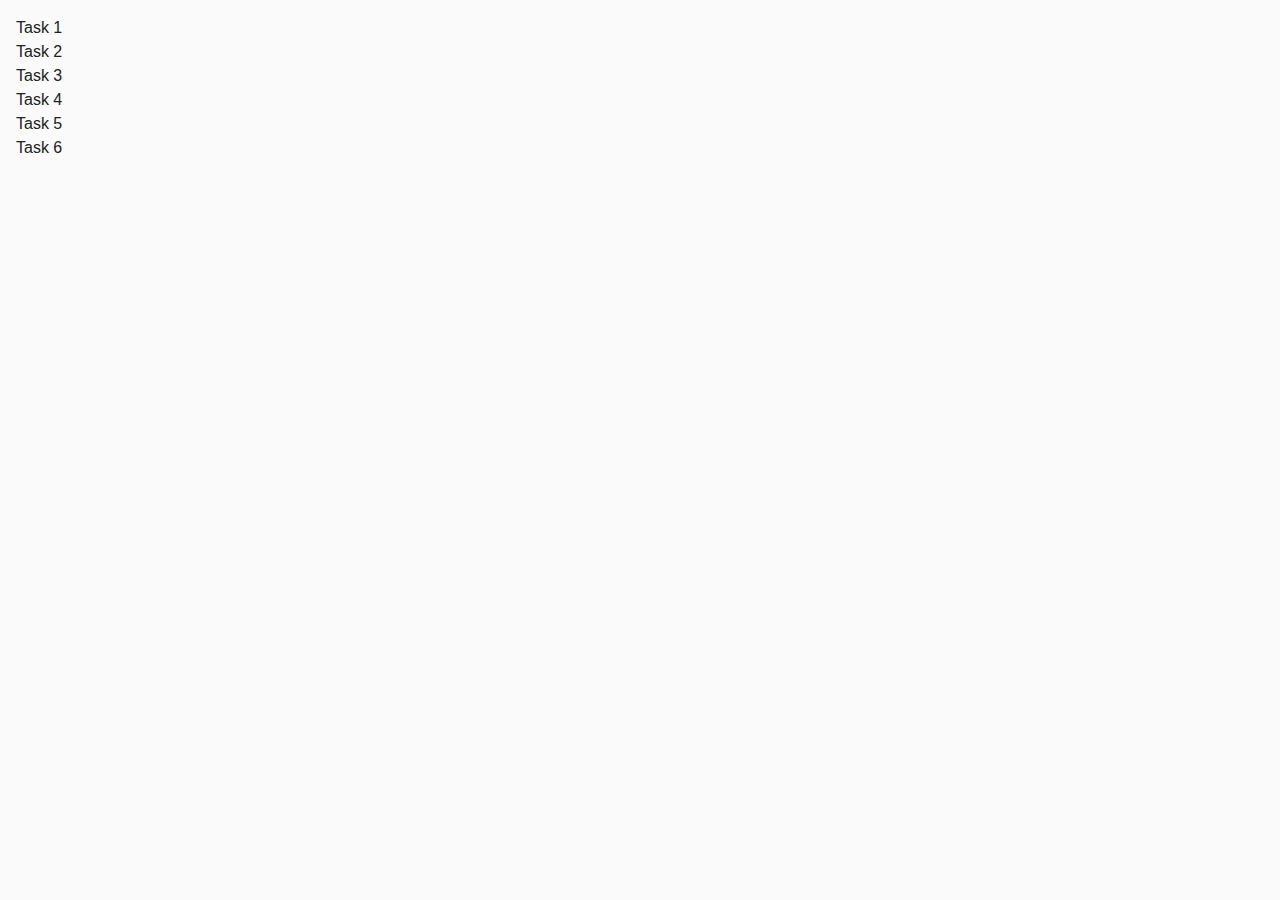
==== index.html @ 2b3497ef "Initial commit" ====
<!DOCTYPE html>
<html lang="en">
  <head>
    <meta charset="UTF-8" />
    <meta http-equiv="X-UA-Compatible" content="IE=edge" />
    <meta name="viewport" content="width=device-width, initial-scale=1.0" />
    <title>Homework 7</title>
    <link
      rel="stylesheet"
      href="https://cdnjs.cloudflare.com/ajax/libs/modern-normalize/2.0.0/modern-normalize.min.css"
      integrity="sha512-4xo8blKMVCiXpTaLzQSLSw3KFOVPWhm/TRtuPVc4WG6kUgjH6J03IBuG7JZPkcWMxJ5huwaBpOpnwYElP/m6wg=="
      crossorigin="anonymous"
      referrerpolicy="no-referrer"
    />
    <link rel="stylesheet" href="./css/common.css" />
  </head>
  <body>
    <ul>
      <li><a href="./task-1.html">Task 1</a></li>
      <li><a href="./task-2.html">Task 2</a></li>
      <li><a href="./task-3.html">Task 3</a></li>
      <li><a href="./task-4.html">Task 4</a></li>
      <li><a href="./task-5.html">Task 5</a></li>
      <li><a href="./task-6.html">Task 6</a></li>
    </ul>
  </body>
</html>
---- css/common.css ----
* {
  box-sizing: border-box;
}

body {
  margin: 16px;
  font-family: -apple-system, BlinkMacSystemFont, 'Segoe UI', Roboto, Oxygen,
    Ubuntu, Cantarell, 'Open Sans', 'Helvetica Neue', sans-serif;
  -webkit-font-smoothing: antialiased;
  -moz-osx-font-smoothing: grayscale;
  background-color: #fafafa;
  color: #212121;
  line-height: 1.5;
}

/* reset */
h1,
h2,
h3,
h4,
h5,
h6,
p {
  margin: 0;
}

p:last-child {
  margin-bottom: 0;
}

ul,
li {
  margin: 0;
  padding: 0;
  list-style-type: none;
}

a {
  color: currentColor;
  text-decoration: none;
}

button {
  cursor: pointer;
  border: none;
}

img {
  display: block;
  max-width: 100%;
  height: auto;
}

/* Basic */
.back-page {
  width: 120px;
  height: 40px;
  background-color: #000000;
  border-radius: 10px;
  padding: 10px 20px;
  margin: auto;
  font-size: 16px;
  font-weight: bold;
  color: #ffffff;
  text-align: center;
  float: center;
  display: flex;
  align-items: center;
  justify-content: center;
  transition: 200ms linear 50ms;

  margin-bottom: 30px;
}

.back-page:hover {
  background-color: lightgrey;
  color: #000000;
}
input {
  outline: none;
}

/* Task 1 */
.list {
  width: 440px;
  padding: 24px;
  margin: 0 auto;
  display: flex;
  flex-direction: column;
  gap: 24px;
}

.item {
  width: 392px;
  background-color: #f6f6fe;
  border-radius: 8px;
  padding: 16px;
}

.list-title {
  font-family: 'Montserrat', sans-serif;
  color: #2e2f42;
  font-size: 24px;
  font-weight: 600;
  line-height: 1.33;
  letter-spacing: 0.04em;
  margin-bottom: 16px;
}
.list-block {
  display: flex;
  flex-direction: column;
  gap: 8px;
}
.list-item {
  width: 360px;
  height: 40px;
  border-radius: 4px;
  border: 1px solid #808080;

  padding: 8px 16px;
  font-family: 'Montserrat', sans-serif;
  color: #2e2f42;
  font-size: 16px;
  line-height: 1.5;
  letter-spacing: 0.04em;
}

/* Task 2 */
.gallery{
  max-width: 1440px;
  max-height: 848px;
  padding: 100px 156px;
  display: flex;
  gap: 24px;
  row-gap: 48px;
  flex-wrap: wrap;
  margin: 0 auto;
}
.images {
  width: 360px;
  height: 300px;
  object-fit: cover;
}
/* Task 3 */
.block-task3 {
  width: 408px;
  padding: 24px;
  margin: 0 auto;
}

.input-task3 {
  width: 360px;
  height: 40px;
  border: 1px solid #808080;
  border-radius: 4px;

  font-family: 'Montserrat', sans-serif;
  padding: 8px 16px;
  font-size: 16px;
  font-weight: 400;
  line-height: 1.5;
  letter-spacing: 0.04em;

  margin-bottom: 16px;
}

.input-task3:hover,
.input-task3:focus,
.input-task3:active {
  border: 1px solid #000000;
}

::placeholder {
  color: #2e2f42;
}

.text-task3 {
  font-family: 'Montserrat', sans-serif;
  font-size: 24px;
  font-weight: 600;
  line-height: 1.33;
  letter-spacing: 0.04em;
}

/* Task 4 */

.login-form {
  display: flex;
  flex-direction: column;
  gap: 8px;
  width: 408px;
  padding: 24px;
  margin: 0 auto;
}
.label-task4 {
  display: flex;
  flex-direction: column;
  gap: 8px;

  font-family: 'Montserrat', sans-serif;
  font-size: 16px;
  font-weight: 400;
  line-height: 1.5;
  letter-spacing: 0.04em;
}
.input-task4 {
  width: 360px;
  height: 40px;

  border-radius: 4px;
  border: 1px solid #808080;
}

.input-task4:hover,
.input-task4:focus,
.input-task4:active {
  border: 1px solid #000000;
}
.button-task4 {
  margin-top: 8px;
  padding: 8px 16px;
  background-color: #4e75ff;
  width: 86px;
  border-radius: 8px;

  font-family: 'Montserrat', sans-serif;
  font-size: 16px;
  font-weight: 500;
  line-height: 1.5;
  letter-spacing: 0.04em;
  color: #ffffff;
  transition: 200ms linear 50ms;
}

.button-task4:hover {
  background-color: #6c8cff;
}

/* Task 5 */

.widget {
  font-family: 'Montserrat', sans-serif;
  font-size: 16px;
  font-weight: 400;
  line-height: 1.5;
  letter-spacing: 0.04em;
  color: #2e2f42;
  width: 345px;
  height: 280px;
  padding: 100px 88px;
  text-align: center;
  margin: 0 auto;
}
.text-task5 {
  margin-bottom: 16px;
}
.change-color {
  padding: 8px 16px;
  background-color: #4e75ff;
  width: 148px;
  border-radius: 8px;

  font-family: 'Montserrat', sans-serif;
  font-size: 16px;
  font-weight: 500;
  line-height: 1.5;
  letter-spacing: 0.04em;
  color: #ffffff;
  transition: 200ms linear 50ms;
}

.change-color:hover {
  background-color: #6c8cff;
}

/* Task 6 */

.block-task6 {
  width: 534px;
  padding: 24px;
  display: flex;
  gap: 16px;
  margin: 0 auto;
  flex-direction: column;
}
.controls {
  display: flex;
  gap: 16px;
  padding: 32px;
  align-items: flex-start;
  border-radius: 8px;
  background: #f6f6fe;
}

.input-task6 {
  width: 150px;
  font-family: 'Montserrat', sans-serif;
  font-size: 16px;
  font-weight: 500;
  line-height: 1.5;
  letter-spacing: 0.04em;

  padding: 8px;
  text-align: center;
  border-radius: 8px;
  border: 1px solid #808080;
}

.button-create {
  width: 120px;
  color: #fff;
  font-family: 'Montserrat', sans-serif;
  font-size: 16px;
  font-weight: 500;
  line-height: 1.5;
  letter-spacing: 0.04em;

  padding: 8px 16px;
  border-radius: 8px;
  background-color: #4e75ff;
  transition: 200ms linear 50ms;
}

.button-create:hover {
  background-color: #6c8cff;
}

.button-destroy {
  width: 120px;
  color: #fff;
  font-family: 'Montserrat', sans-serif;
  font-size: 16px;
  font-weight: 500;
  line-height: 1.5;
  letter-spacing: 0.04em;

  padding: 8px 16px;
  border-radius: 8px;
  background-color: #ff4e4e;
  transition: 200ms linear 50ms;
}

.button-destroy:hover {
  background-color: #ff7070;
}

.boxes {
  display: flex;
  flex-wrap: wrap;
  gap: 43px;
  padding: 32px;
  border-radius: 8px;
  background: #f6f6fe;
}
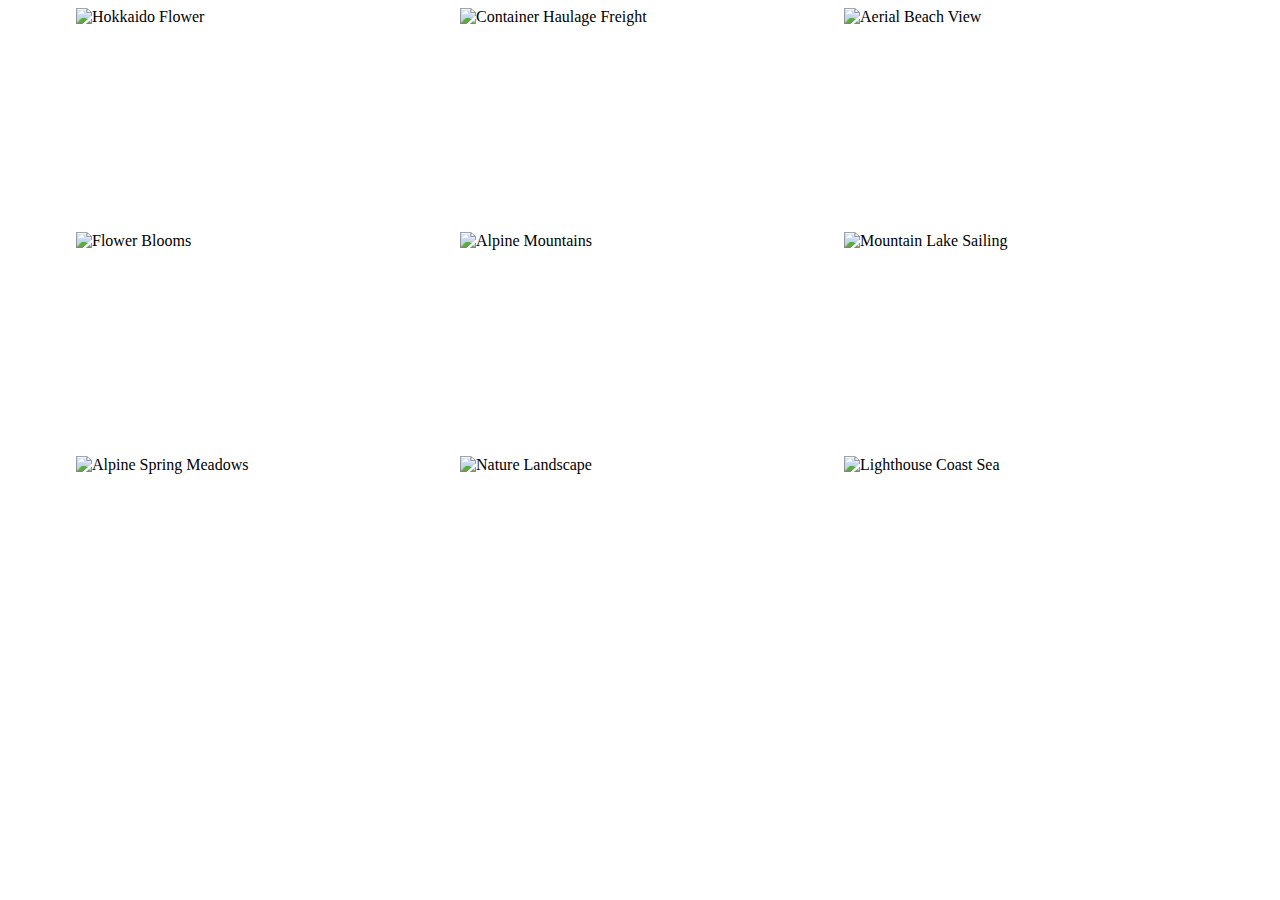
==== commit 35da6290: "add gallery, use library" ====
--- a/index.html
+++ b/index.html
@@ -2,26 +2,15 @@
 <html lang="en">
   <head>
     <meta charset="UTF-8" />
-    <meta http-equiv="X-UA-Compatible" content="IE=edge" />
     <meta name="viewport" content="width=device-width, initial-scale=1.0" />
-    <title>Homework 7</title>
-    <link
-      rel="stylesheet"
-      href="https://cdnjs.cloudflare.com/ajax/libs/modern-normalize/2.0.0/modern-normalize.min.css"
-      integrity="sha512-4xo8blKMVCiXpTaLzQSLSw3KFOVPWhm/TRtuPVc4WG6kUgjH6J03IBuG7JZPkcWMxJ5huwaBpOpnwYElP/m6wg=="
-      crossorigin="anonymous"
-      referrerpolicy="no-referrer"
-    />
-    <link rel="stylesheet" href="./css/common.css" />
+    <title>Gallery with library</title>
+    <link rel="stylesheet" href="./css/styles.css" />
   </head>
   <body>
-    <ul>
-      <li><a href="./task-1.html">Task 1</a></li>
-      <li><a href="./task-2.html">Task 2</a></li>
-      <li><a href="./task-3.html">Task 3</a></li>
-      <li><a href="./task-4.html">Task 4</a></li>
-      <li><a href="./task-5.html">Task 5</a></li>
-      <li><a href="./task-6.html">Task 6</a></li>
-    </ul>
+    <ul class="gallery"></ul>
+
+    <script async src="https://cdn.jsdelivr.net/npm/basiclightbox@5.0.4/dist/basicLightbox.min.js"></script>
+    <link href="https://cdn.jsdelivr.net/npm/basiclightbox@5.0.4/dist/basicLightbox.min.css" rel="stylesheet"/>
+    <script async src="./js/gallery.js"></script>
   </body>
 </html>
--- a/css/styles.css
+++ b/css/styles.css
@@ -0,0 +1,67 @@
+* {
+  box-sizing: border-box;
+}
+
+/* reset */
+h1,
+h2,
+h3,
+h4,
+h5,
+h6,
+p {
+  margin: 0;
+}
+
+p:last-child {
+  margin-bottom: 0;
+}
+
+ul,
+li {
+  margin: 0;
+  padding: 0;
+  list-style-type: none;
+}
+
+a {
+  color: currentColor;
+  text-decoration: none;
+}
+
+button {
+  cursor: pointer;
+  border: none;
+}
+
+img {
+  display: block;
+  max-width: 100%;
+  height: auto;
+}
+
+.gallery{
+  display: flex;
+  flex-wrap: wrap;
+  width: 1128px;
+  gap: 24px;
+  margin: 0 auto;
+}
+.gallery-item{
+position: relative;
+}
+
+.gallery-link{
+  display: block;
+}
+
+.gallery-image{
+  width: 360px;
+  height: 200px;
+  object-fit: cover;
+  transition: transform 0.3s ease-in-out;
+}
+
+.gallery-image:hover {
+  transform: scale(1.05);
+}